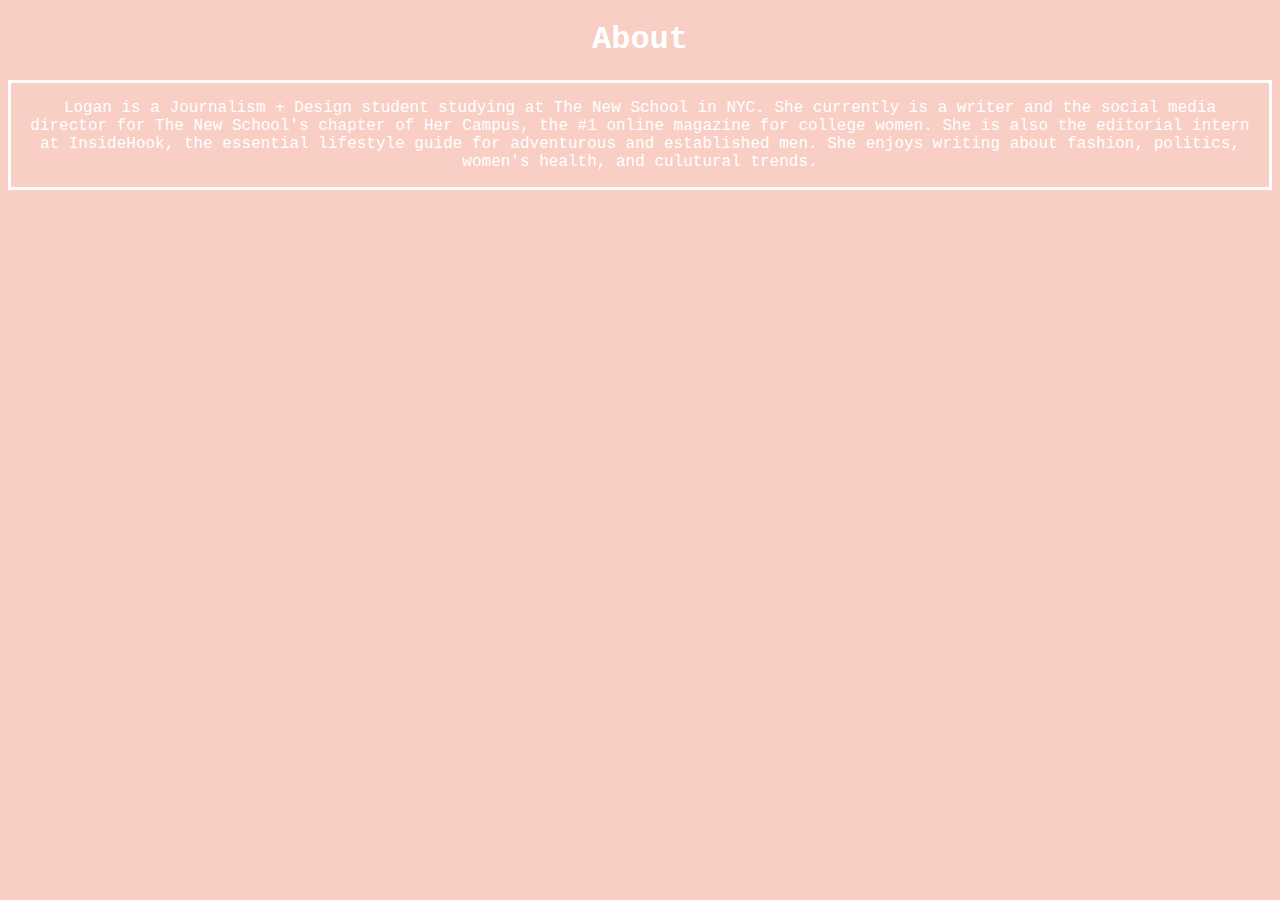
==== About.html @ 52396b41 "Add files via upload" ====
<!DOCTYPE html>
<html>
<head>
	<title>About</title>
</head>
<body>
	<body style="background-color:#F8CEC5;">
	<h1 style="text-align:center; font-family:courier new; color: white;">About</h1>

<p style="text-align:center; font-family:courier new; color: white;">
<p style="border:3px; border-style:solid; border-color:#FFFFFF; padding: 1em;text-align:center; font-family:courier new; color: white;">Logan is a Journalism + Design student studying at The New School in NYC. 
She currently is a writer and the social media director for The New School's chapter of Her Campus, the #1 online magazine for college women. 
She is also the editorial intern at InsideHook, the essential lifestyle guide for adventurous and established men. She enjoys writing about fashion, politics, women's health, and culutural trends.</p>

</body>
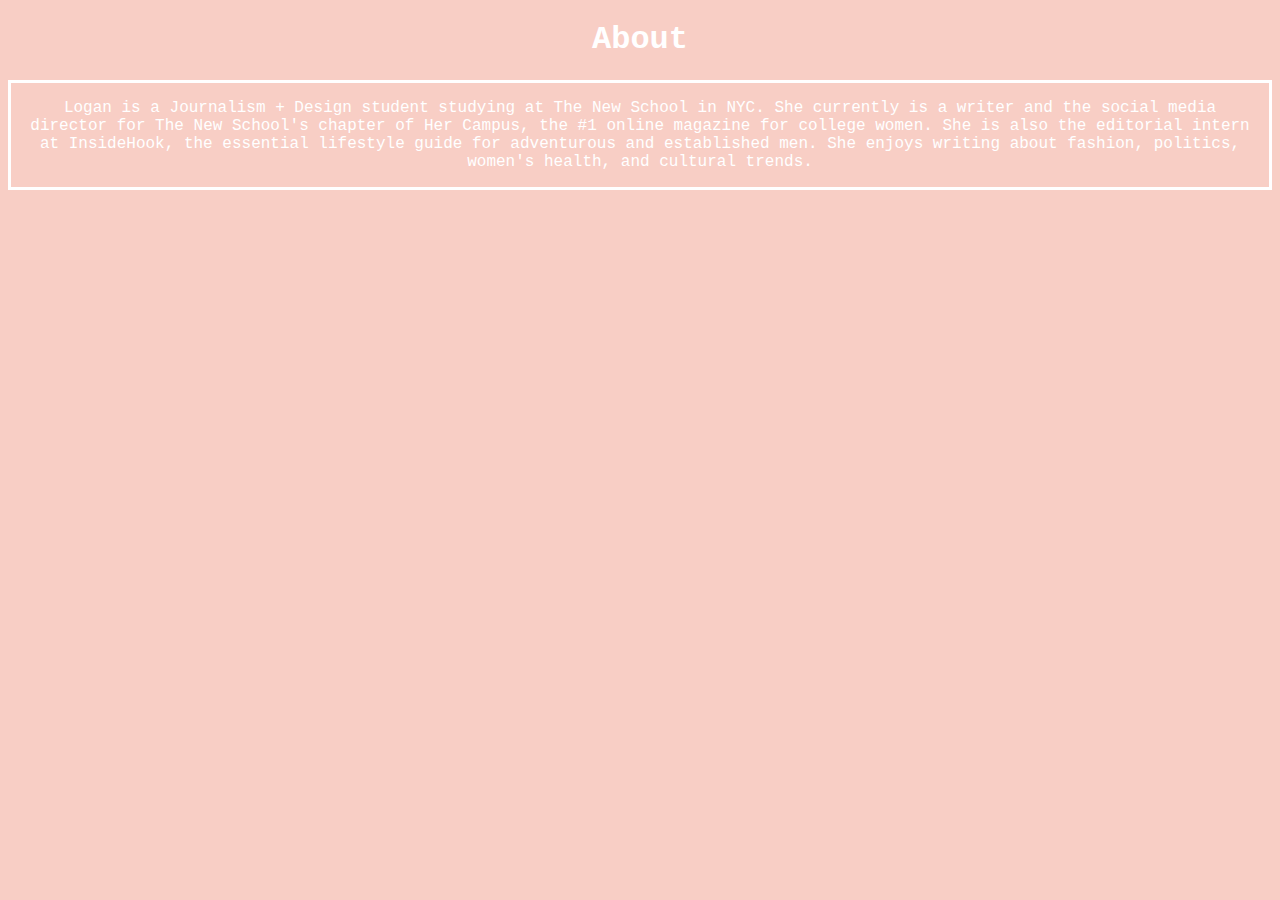
==== commit 8798e855: "Update About.html" ====
--- a/About.html
+++ b/About.html
@@ -10,6 +10,6 @@
 <p style="text-align:center; font-family:courier new; color: white;">
 <p style="border:3px; border-style:solid; border-color:#FFFFFF; padding: 1em;text-align:center; font-family:courier new; color: white;">Logan is a Journalism + Design student studying at The New School in NYC. 
 She currently is a writer and the social media director for The New School's chapter of Her Campus, the #1 online magazine for college women. 
-She is also the editorial intern at InsideHook, the essential lifestyle guide for adventurous and established men. She enjoys writing about fashion, politics, women's health, and culutural trends.</p>
+She is also the editorial intern at InsideHook, the essential lifestyle guide for adventurous and established men. She enjoys writing about fashion, politics, women's health, and cultural trends.</p>
 
-</body>+</body>
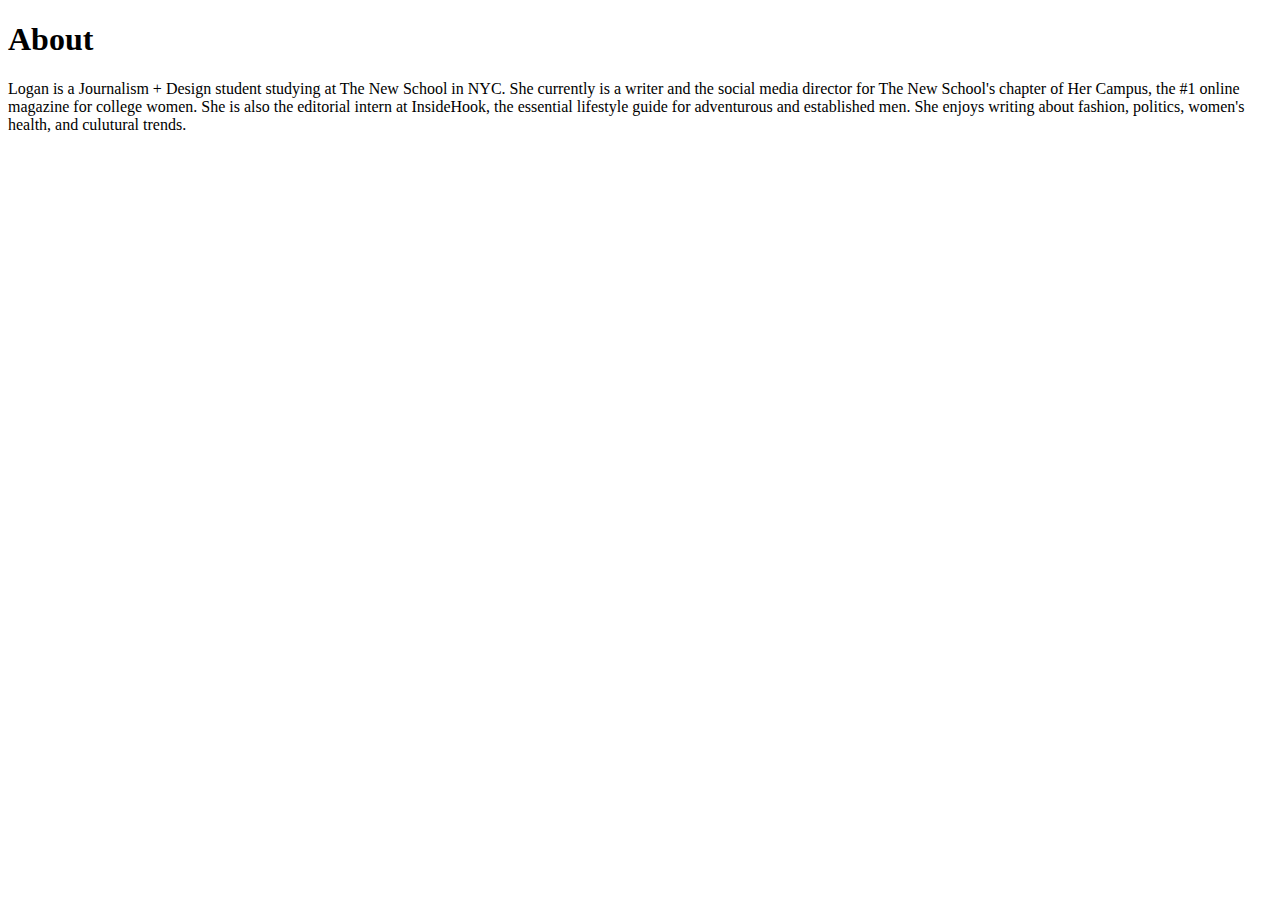
==== commit 04c2ce78: "Update About.html" ====
--- a/About.html
+++ b/About.html
@@ -2,14 +2,16 @@
 <html>
 <head>
 	<title>About</title>
+	<link href="https://fonts.googleapis.com/css?family=Source+Code+Pro:200" rel="stylesheet">
+	<link rel="stylesheet" type="text/css" href="reset.css">
+	<link rel="stylesheet" type="text/css" href="aboutstyle.css">
 </head>
 <body>
-	<body style="background-color:#F8CEC5;">
-	<h1 style="text-align:center; font-family:courier new; color: white;">About</h1>
 
-<p style="text-align:center; font-family:courier new; color: white;">
-<p style="border:3px; border-style:solid; border-color:#FFFFFF; padding: 1em;text-align:center; font-family:courier new; color: white;">Logan is a Journalism + Design student studying at The New School in NYC. 
+<h1>About</h1>
+
+<p>Logan is a Journalism + Design student studying at The New School in NYC. 
 She currently is a writer and the social media director for The New School's chapter of Her Campus, the #1 online magazine for college women. 
-She is also the editorial intern at InsideHook, the essential lifestyle guide for adventurous and established men. She enjoys writing about fashion, politics, women's health, and cultural trends.</p>
+She is also the editorial intern at InsideHook, the essential lifestyle guide for adventurous and established men. She enjoys writing about fashion, politics, women's health, and culutural trends.</p>
 
 </body>
